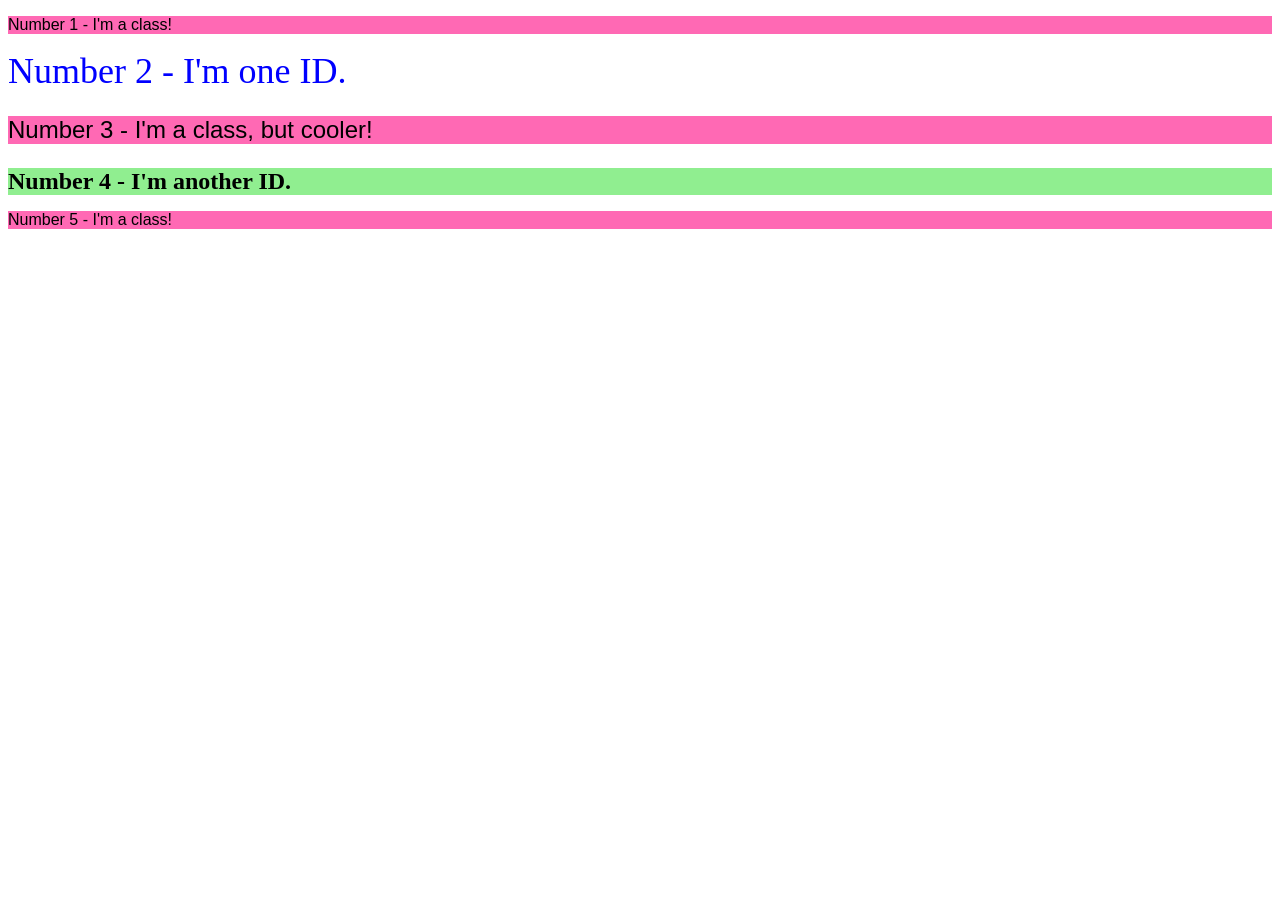
==== 02-class-id-selectors/index.html @ 3c34c4e0 "added all the stylings" ====
<!DOCTYPE html>
<html lang="en">
  <head>
    <meta charset="UTF-8">
    <meta http-equiv="X-UA-Compatible" content="IE=edge">
    <meta name="viewport" content="width=device-width, initial-scale=1.0">
    <title>Class and ID Selectors</title>
    <link rel="stylesheet" href="styles.css">
  </head>
  <body>
    <p class="odd">Number 1 - I'm a class!</p>
    <div id="blue">Number 2 - I'm one ID.</div>
    <p class="odd big">Number 3 - I'm a class, but cooler!</p>
    <div id="green">Number 4 - I'm another ID.</div>
    <p class="odd">Number 5 - I'm a class!</p>
  </body>
</html>
---- 02-class-id-selectors/styles.css ----
.odd {
    background-color: #ff69b4;
    font-family: Verdana, sans-serif;
}

#blue {
    color: #0000ff;
    font-size: 36px;
}

.big {
    font-size: 24px;
}

#green {
    background-color: #90ee90;
    font-size: 24px;
    font-weight: bold;
}
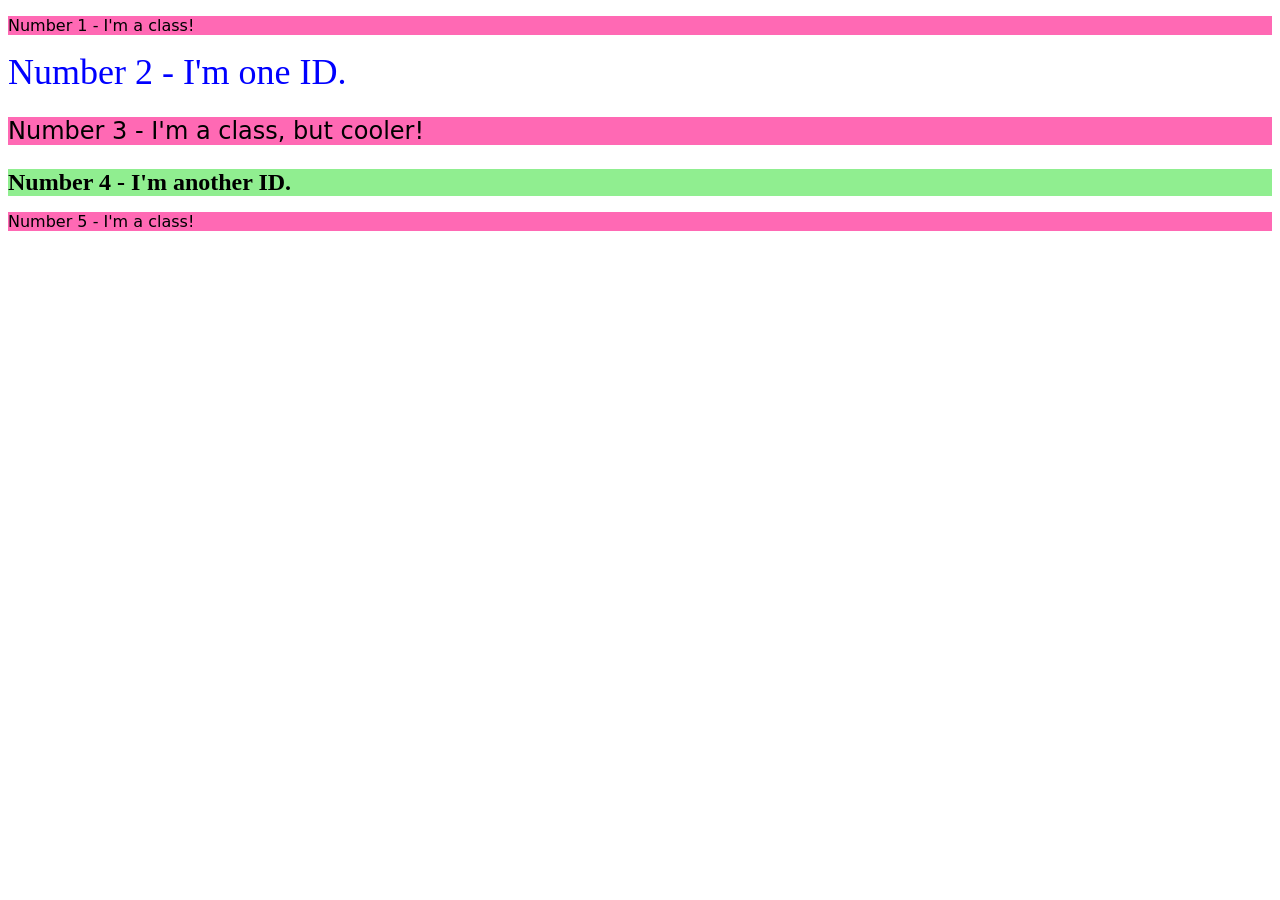
==== commit 7cba7f4a: "giving id green also the class big for the right font size. deleted the duplicate in the id green" ====
--- a/02-class-id-selectors/index.html
+++ b/02-class-id-selectors/index.html
@@ -11,7 +11,7 @@
     <p class="odd">Number 1 - I'm a class!</p>
     <div id="blue">Number 2 - I'm one ID.</div>
     <p class="odd big">Number 3 - I'm a class, but cooler!</p>
-    <div id="green">Number 4 - I'm another ID.</div>
+    <div id="green" class="big">Number 4 - I'm another ID.</div>
     <p class="odd">Number 5 - I'm a class!</p>
   </body>
 </html>
--- a/02-class-id-selectors/styles.css
+++ b/02-class-id-selectors/styles.css
@@ -1,6 +1,6 @@
 .odd {
     background-color: #ff69b4;
-    font-family: Verdana, sans-serif;
+    font-family: Verdana, "DejaVu Sans" , sans-serif;
 }
 
 #blue {
@@ -14,6 +14,5 @@
 
 #green {
     background-color: #90ee90;
-    font-size: 24px;
     font-weight: bold;
 }
